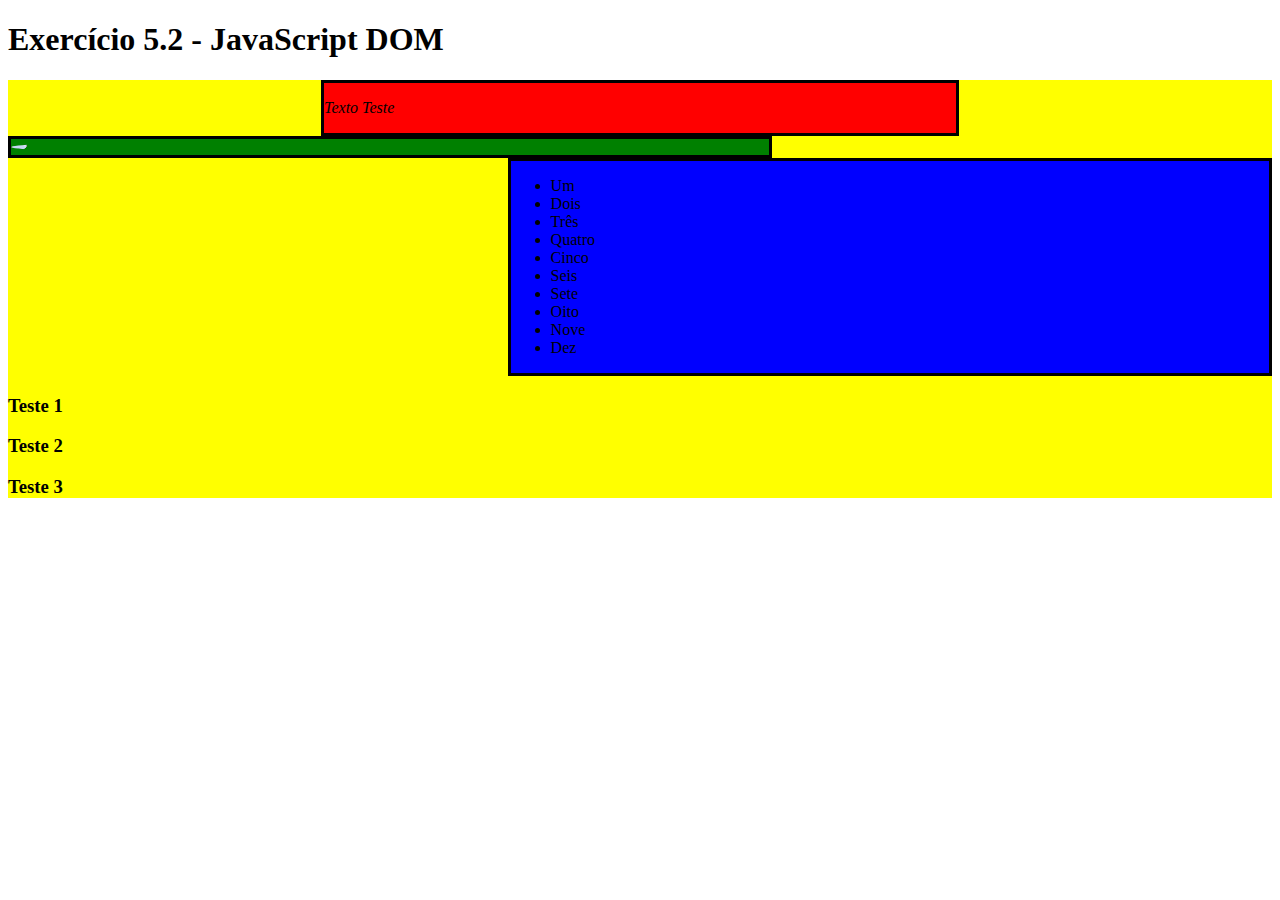
==== fundamentos/exercicios-5-2.html @ 0d1360d2 "adicona primeira parte dos exercicios do dia 2 bloco 5" ====
<!DOCTYPE html>
<html>

<head>
    <meta charset="UTF-8" />
    <meta name="viewport" content="width=device-width" />
    <title>Exercício 5.2</title>
    <style>
        section {
            border-color: black;
            border-style: solid;
        }

        .title {
            text-align: center;
        }

        .main-content {
            background-color: yellow;
        }

        .main-content .center-content {
            background-color: red;
            width: 50%;
            margin-left: auto;
            margin-right: auto;
        }

        .main-content .center-content p {
            font-style: italic;
        }

        .main-content .left-content {
            background-color: green;
            width: 60%;
            margin-left: 0;
            margin-right: auto;
        }

        .main-content .left-content .small-image {
            display: block;
            margin-left: auto;
            margin-right: auto;
            border-radius: 100%;
        }

        .main-content .right-content {
            background-color: blue;
            width: 60%;
            margin-left: auto;
            margin-right: 0;
        }

        .main-content .description {
            text-align: center;
        }
    </style>
</head>

<body>
    <script>
        let adicionah1 = document.createElement("h1");
        adicionah1.innerHTML = "Exercício 5.2 - JavaScript DOM";
        document.body.appendChild(adicionah1);

        let adicionaMain = document.createElement("main");
        adicionaMain.className = "main-content";
        document.body.appendChild(adicionaMain);

        let adicionaSection = document.createElement("section");
        adicionaSection.className = "center-content";
        adicionaMain.appendChild(adicionaSection);

        let adicionaP = document.createElement("p");
        adicionaP.innerHTML = "Texto Teste";
        adicionaSection.appendChild(adicionaP);

        let adicionaSection2 = document.createElement("section");
        adicionaSection2.className = "left-content";
        adicionaMain.appendChild(adicionaSection2);

        let adicionaSection3 = document.createElement("section");
        adicionaSection3.className = "right-content";
        adicionaMain.appendChild(adicionaSection3);

        let adicionaImagem = document.createElement("img");
        adicionaImagem.className = "small-image";
        adicionaImagem.src = "https://picsum.photos/200";
        adicionaSection2.appendChild(adicionaImagem);

        let adicionaLista = document.createElement("ul");
        adicionaSection3.appendChild(adicionaLista);
        let lista = ["Um", "Dois", "Três", "Quatro", "Cinco", "Seis",
            "Sete", "Oito", "Nove", "Dez"];
        for (let index = 0; index < lista.length; index += 1) {
            let elementosLista = document.createElement("li");
            elementosLista.innerHTML = lista[index];
            adicionaLista.appendChild(elementosLista);
        };

        for (let index = 1; index <= 3; index += 1){
            let adicionah3 = document.createElement("h3");
            adicionah3.innerHTML = "Teste " + index;
            adicionaMain.appendChild(adicionah3) 
        }

    </script>
</body>

</html>
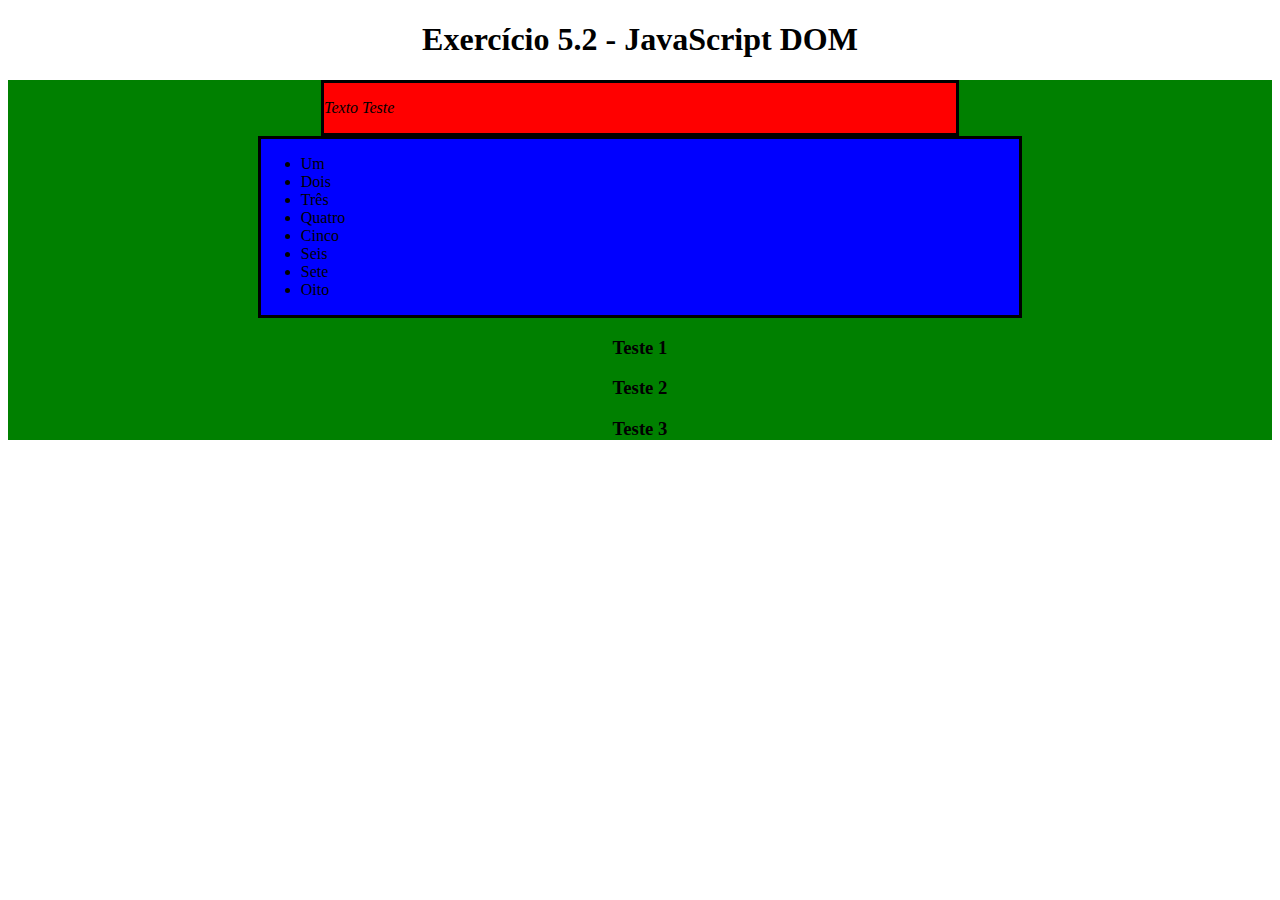
==== commit 69f5537d: "adiciona segunda parte dos exercicios do dia 2 do bloco 5" ====
--- a/fundamentos/exercicios-5-2.html
+++ b/fundamentos/exercicios-5-2.html
@@ -98,11 +98,31 @@
             adicionaLista.appendChild(elementosLista);
         };
 
-        for (let index = 1; index <= 3; index += 1){
+        for (let index = 1; index <= 3; index += 1) {
             let adicionah3 = document.createElement("h3");
             adicionah3.innerHTML = "Teste " + index;
-            adicionaMain.appendChild(adicionah3) 
+            adicionaMain.appendChild(adicionah3)
         }
+
+        let tituloClass = document.querySelector("h1");
+        tituloClass.className = "title"
+
+        let descriptionClass = document.getElementsByTagName("h3")
+        for (let index = 0; index < 3; index += 1) {
+            descriptionClass[index].className = "description"
+        };
+
+        let removeSection = document.getElementsByClassName("left-content")[0]
+        adicionaMain.removeChild(removeSection);
+
+        let centraliza = document.getElementsByClassName("right-content")[0]
+        centraliza.style.marginRight = "auto";
+
+        let mudaCor = document.getElementsByClassName("center-content")[0]
+        mudaCor.parentNode.style.backgroundColor = "green";
+
+        document.querySelector("ul").lastChild.remove();
+        document.querySelector("ul").lastChild.remove();
 
     </script>
 </body>
